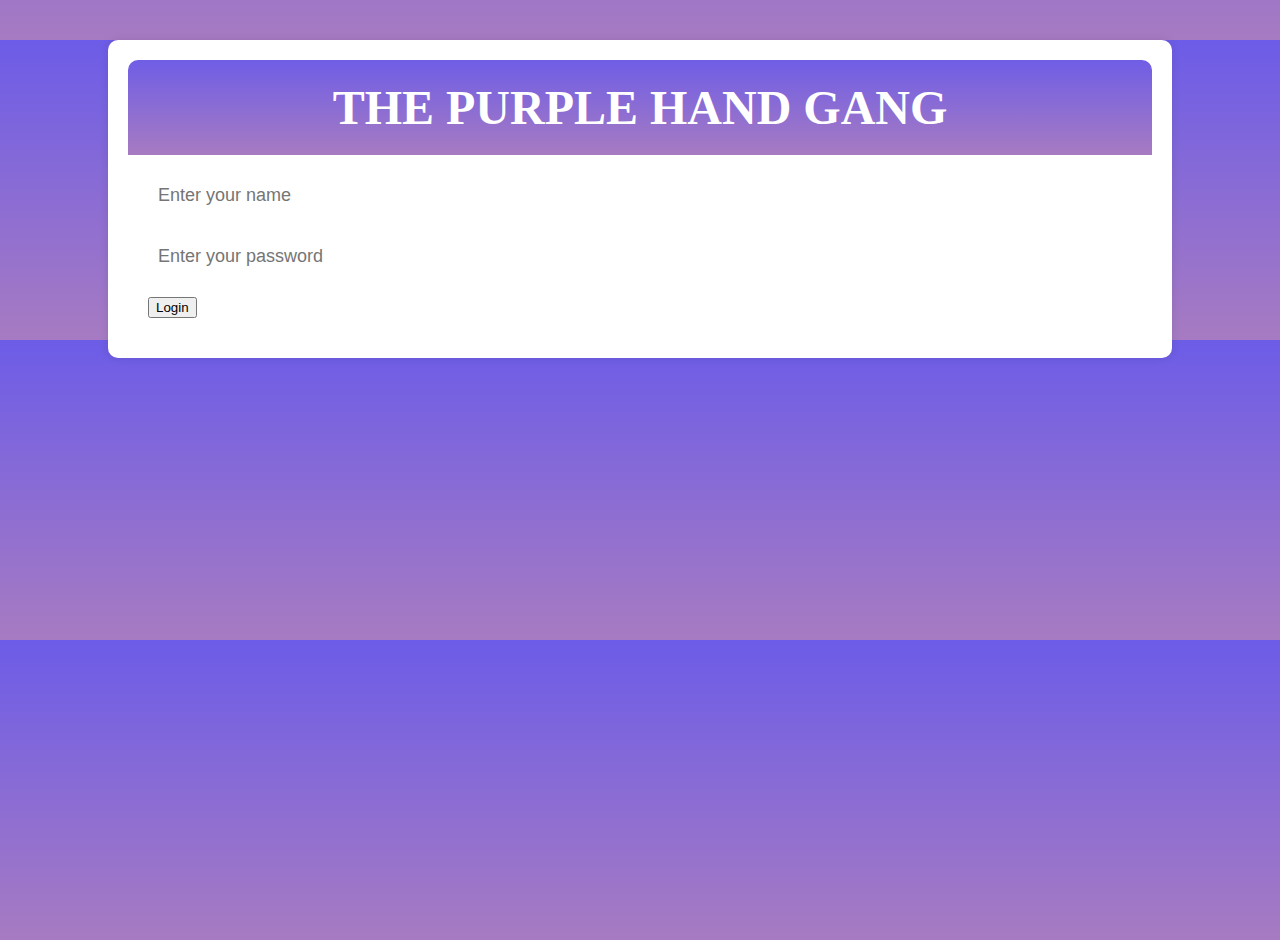
==== index.html @ 20b6cd1a "Rename Index.html to index.html" ====
<!DOCTYPE html>
<html>
<head>
	<title>The Purple Hand Gang</title>
	<link rel="stylesheet" href="style.css">
</head>
<body>
	<div class="container">
		<div class="header">
			<h1 class="title">THE PURPLE HAND GANG</h1>
		</div>
		<div class="login-form">
			<form>
				<input type="text" id="username" placeholder="Enter your name">
				<input type="password" id="password" placeholder="Enter your password">
				<button id="login-btn">Login</button>
			</form>
		</div>
	</div>

	<script src="script.js"></script>
</body>
</html>
---- style.css ----
body {
	background-image: linear-gradient(to bottom, #6c5ce7, #a77bc2);
	background-size: 100% 300px;
	background-position: 0% 100%;
	height: 100vh;
	margin: 0;
}

.container {
	width: 80%;
	margin: 40px auto;
	background-color: #fff;
	padding: 20px;
	border-radius: 10px;
	box-shadow: 0 0 10px rgba(0, 0, 0, 0.1);
}

.header {
	background-image: linear-gradient(to bottom, #6c5ce7, #a77bc2);
	background-size: 100% 100px;
	background-position: 0% 100%;
	padding: 20px;
	border-radius: 10px 10px 0 0;
}

.title {
	font-family: 'Great Vibes', cursive;
	font-size: 48px;
	color: #fff;
	text-align: center;
	margin: 0;
}

.login-form {
	padding: 20px;
}

input[type="text"], input[type="password"] {
	width: 100%;
	padding: 10px;
	margin-bottom: 20px;
	border: none;
	border-radius: 10px;
	font-size: 18px;
}

button[type="button"] {
	background-color: #6c5ce7;
	color: #fff;
	padding: 10px 20px;
	border: none;
	border-radius: 10px;
	cursor: pointer;
}

button[type="button"]:hover {
	background-color: #a77bc2;
}
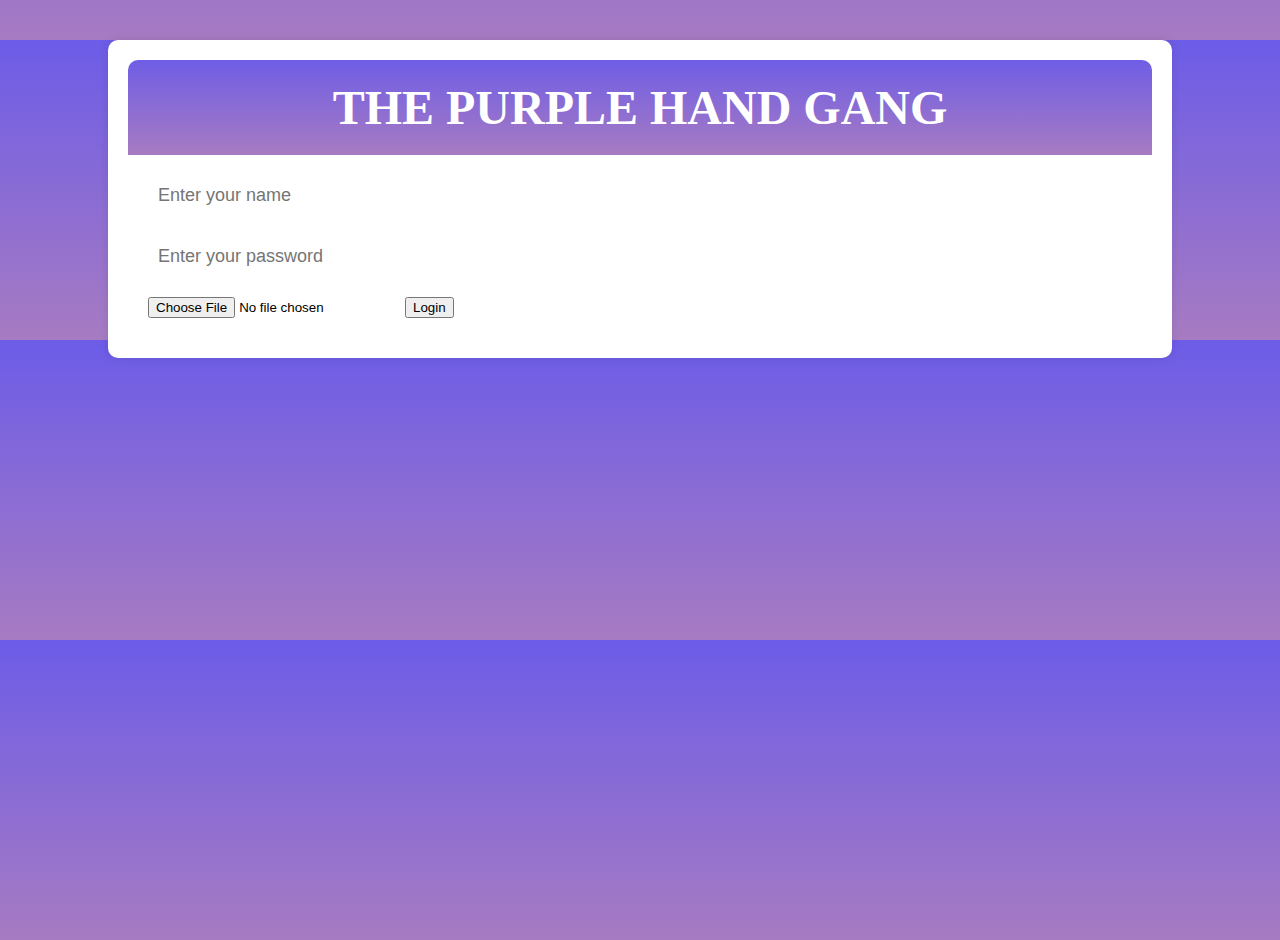
==== commit 9f303a12: "Update index.html" ====
--- a/index.html
+++ b/index.html
@@ -13,6 +13,7 @@
 			<form>
 				<input type="text" id="username" placeholder="Enter your name">
 				<input type="password" id="password" placeholder="Enter your password">
+				<input type="file" id="profile-picture" accept="image/*">
 				<button id="login-btn">Login</button>
 			</form>
 		</div>
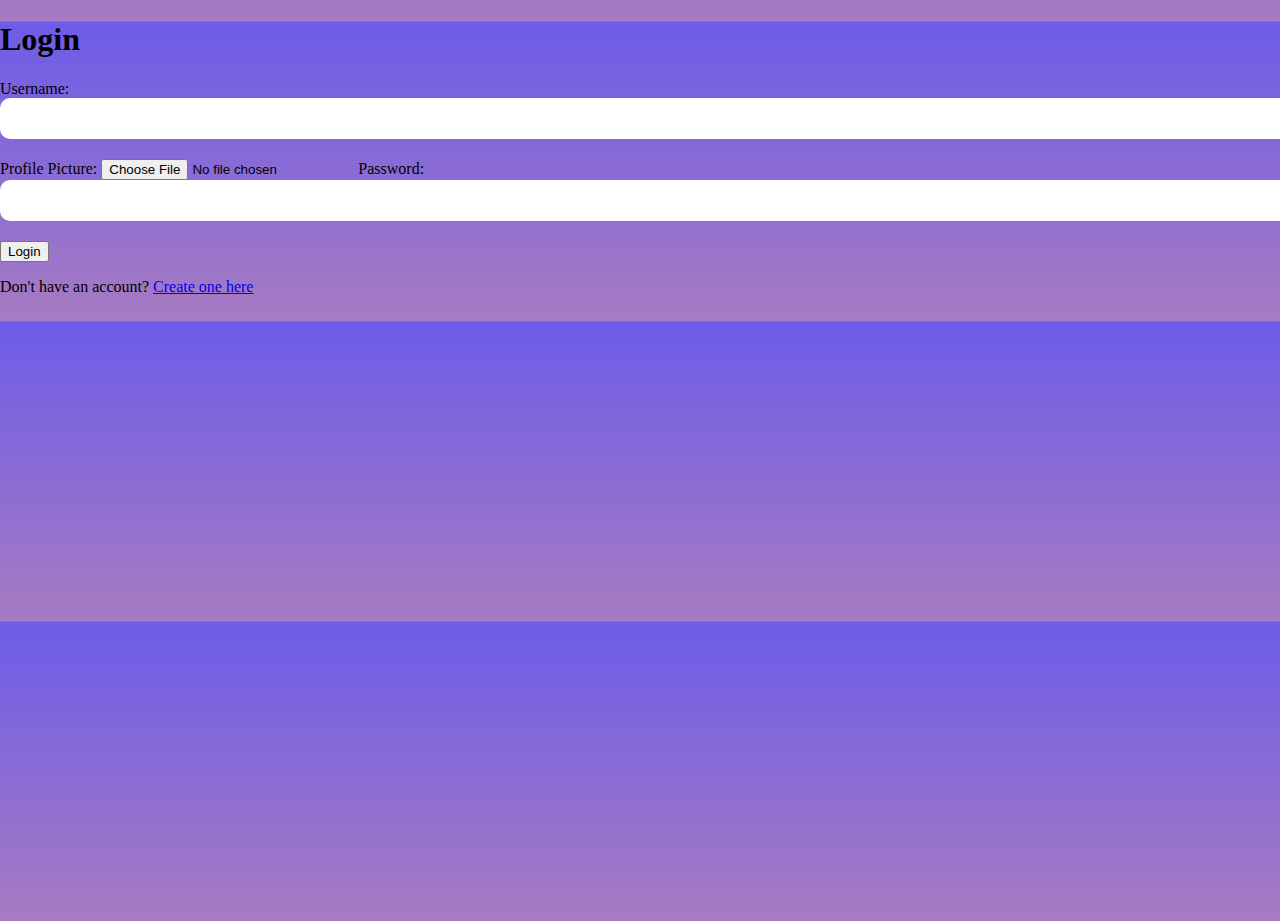
==== commit 993a93ab: "Update index.html" ====
--- a/index.html
+++ b/index.html
@@ -1,24 +1,23 @@
 <!DOCTYPE html>
 <html>
-<head>
-	<title>The Purple Hand Gang</title>
-	<link rel="stylesheet" href="style.css">
-</head>
-<body>
-	<div class="container">
-		<div class="header">
-			<h1 class="title">THE PURPLE HAND GANG</h1>
-		</div>
-		<div class="login-form">
-			<form>
-				<input type="text" id="username" placeholder="Enter your name">
-				<input type="password" id="password" placeholder="Enter your password">
-				<input type="file" id="profile-picture" accept="image/*">
-				<button id="login-btn">Login</button>
-			</form>
-		</div>
-	</div>
-
-	<script src="script.js"></script>
-</body>
+  <head>
+    <title>The Purple Hand Gang - Login</title>
+    <link rel="stylesheet" href="style.css" />
+  </head>
+  <body>
+    <div class="login-container">
+      <h1>Login</h1>
+      <form id="login-form">
+        <label for="username">Username:</label>
+        <input type="text" id="username" name="username" required />
+        <label for="profile-picture">Profile Picture:</label>
+        <input type="file" id="profile-picture" name="profile-picture" accept="image/*" required />
+        <label for="password">Password:</label>
+        <input type="password" id="password" name="password" required />
+        <button type="submit">Login</button>
+      </form>
+      <p>Don't have an account? <a href="#" id="create-account-link">Create one here</a></p>
+    </div>
+    <script src="script.js"></script>
+  </body>
 </html>
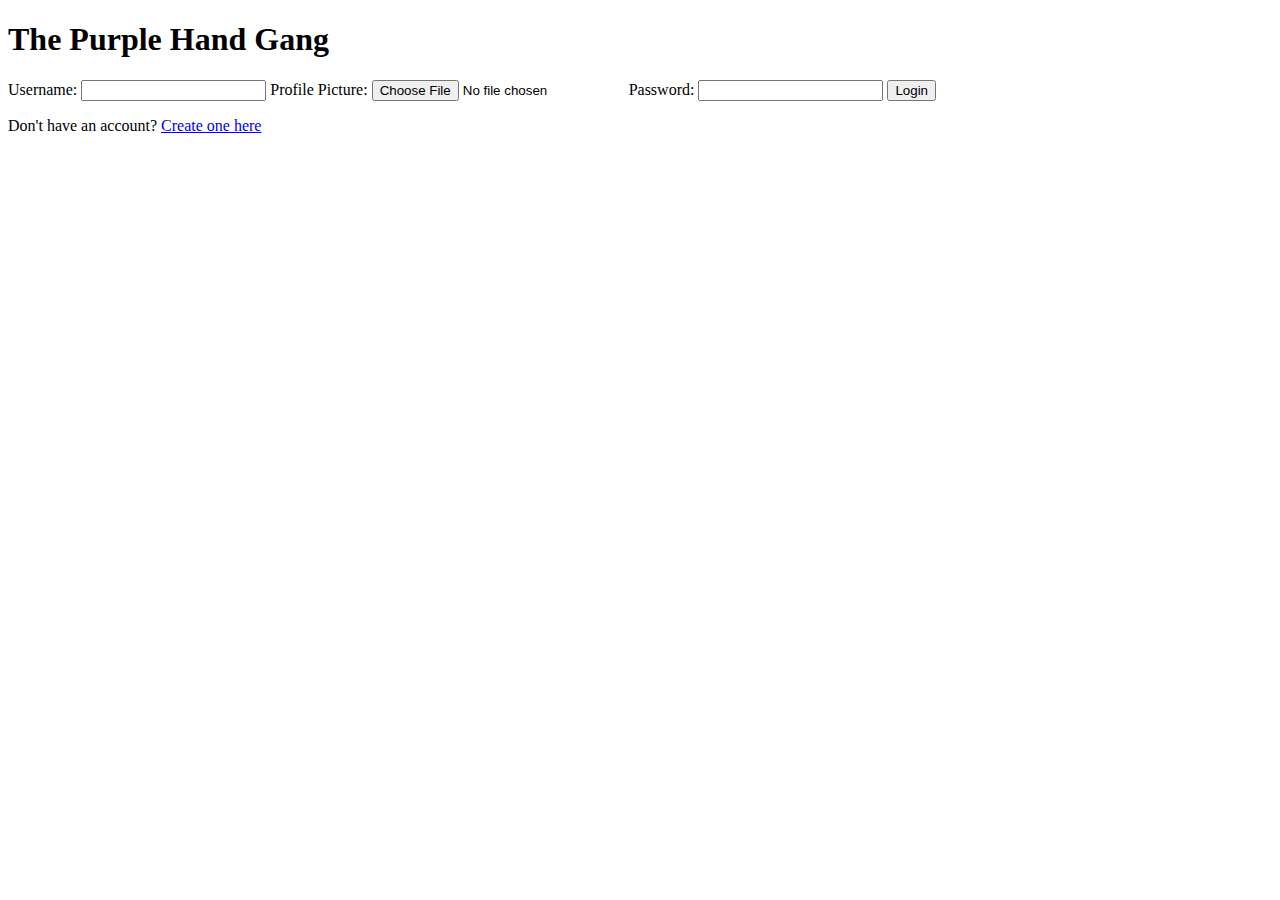
==== commit 5085a57e: "Update index.html" ====
--- a/index.html
+++ b/index.html
@@ -1,12 +1,12 @@
 <!DOCTYPE html>
 <html>
   <head>
-    <title>The Purple Hand Gang - Login</title>
-    <link rel="stylesheet" href="style.css" />
+    <title>The Purple Hand Gang</title>
+    <link rel="stylesheet" type="text/css" href="styles.css">
   </head>
   <body>
     <div class="login-container">
-      <h1>Login</h1>
+      <h1>The Purple Hand Gang</h1>
       <form id="login-form">
         <label for="username">Username:</label>
         <input type="text" id="username" name="username" required />
@@ -16,8 +16,8 @@
         <input type="password" id="password" name="password" required />
         <button type="submit">Login</button>
       </form>
-      <p>Don't have an account? <a href="#" id="create-account-link">Create one here</a></p>
+      <p>Don't have an account? <a href="create-account.html">Create one here</a></p>
     </div>
-    <script src="script.js"></script>
+    <script src="scripts.js"></script>
   </body>
 </html>
